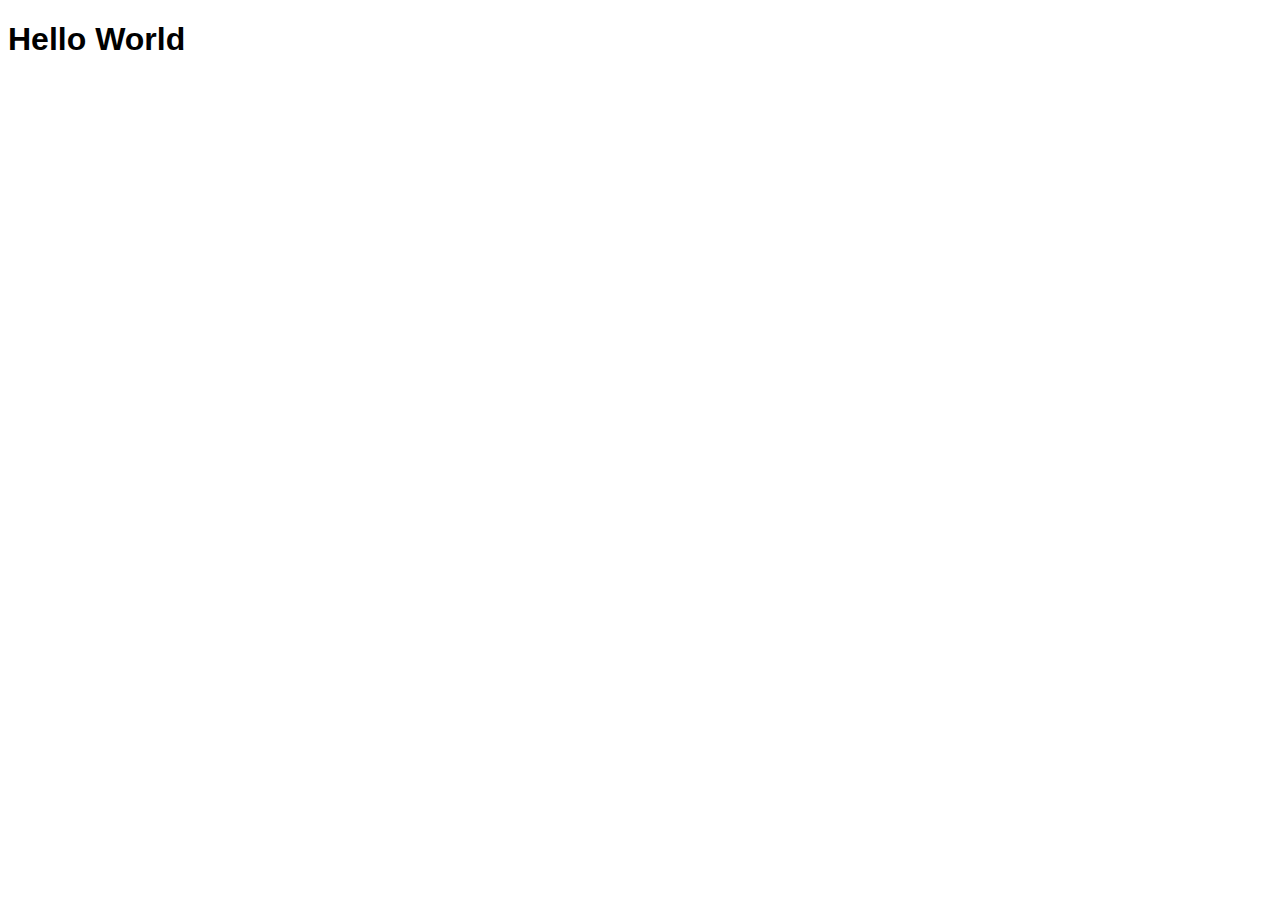
==== index.html @ c1792f95 "Initial commit" ====
<!DOCTYPE html>
<html lang="en">
  <head>
    <meta charset="UTF-8" />
    <meta http-equiv="X-UA-Compatible" content="IE=edge" />
    <meta name="viewport" content="width=device-width, initial-scale=1.0" />
    <title>My App</title>
    <link rel="stylesheet" href="style.css" />
  </head>
  <body>
    <h1>Hello World</h1>

    <script src="script.js"></script>
  </body>
</html>
---- style.css ----
body {
  font-family: Arial, Helvetica, sans-serif;
}
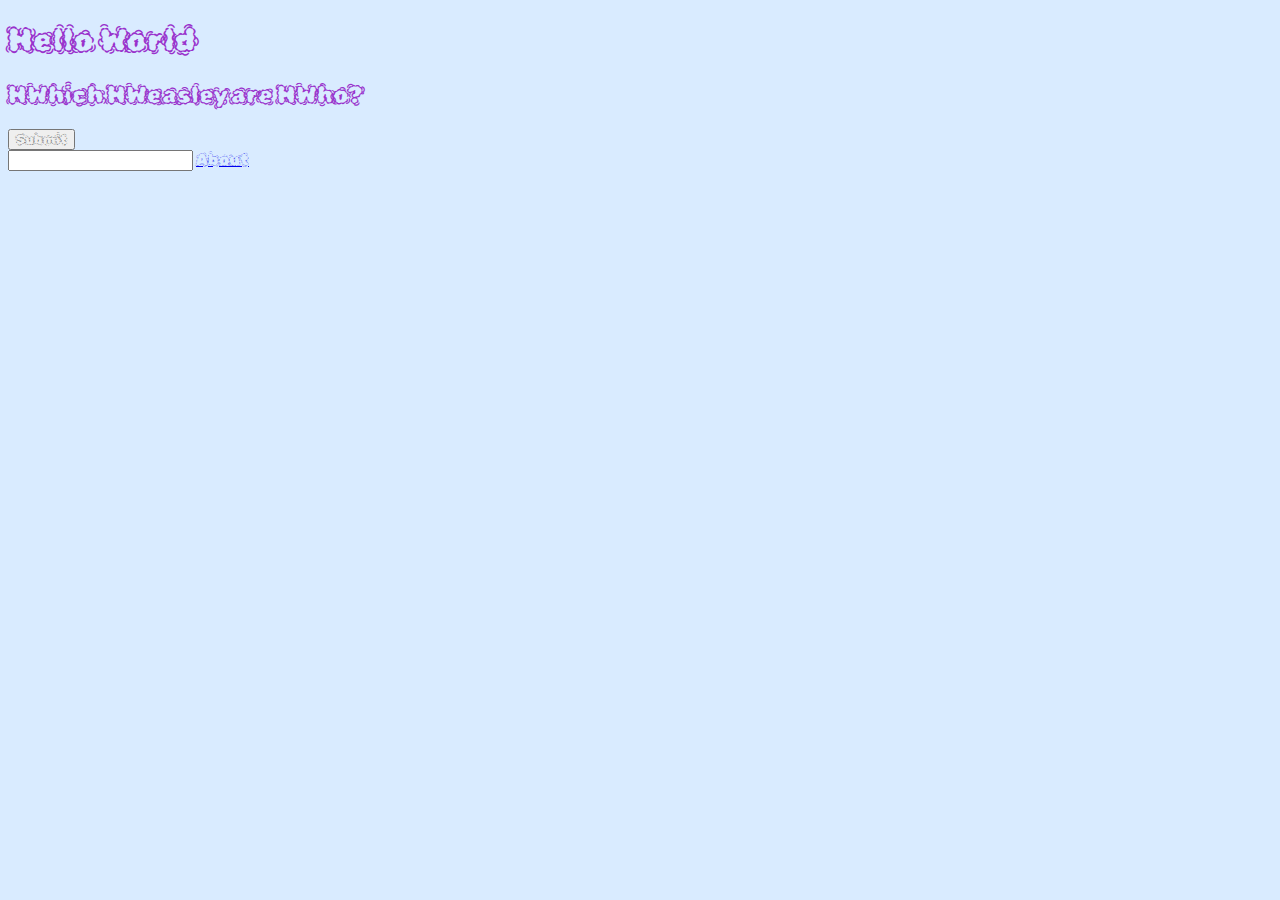
==== commit a5426c3b: "commit arson" ====
--- a/index.html
+++ b/index.html
@@ -6,10 +6,156 @@
     <meta name="viewport" content="width=device-width, initial-scale=1.0" />
     <title>My App</title>
     <link rel="stylesheet" href="style.css" />
+    <link rel="manifest" href="manifest.json" />
+    <link rel="apple-touch-icon" href="icons/apple-icon-180.png" />
+
+<meta name="apple-mobile-web-app-capable" content="yes" />
+
+<link
+  rel="apple-touch-startup-image"
+  href="icons/apple-splash-2048-2732.jpg"
+  media="(device-width: 1024px) and (device-height: 1366px) and (-webkit-device-pixel-ratio: 2) and (orientation: portrait)"
+/>
+<link
+  rel="apple-touch-startup-image"
+  href="icons/apple-splash-2732-2048.jpg"
+  media="(device-width: 1024px) and (device-height: 1366px) and (-webkit-device-pixel-ratio: 2) and (orientation: landscape)"
+/>
+<link
+  rel="apple-touch-startup-image"
+  href="icons/apple-splash-1668-2388.jpg"
+  media="(device-width: 834px) and (device-height: 1194px) and (-webkit-device-pixel-ratio: 2) and (orientation: portrait)"
+/>
+<link
+  rel="apple-touch-startup-image"
+  href="icons/apple-splash-2388-1668.jpg"
+  media="(device-width: 834px) and (device-height: 1194px) and (-webkit-device-pixel-ratio: 2) and (orientation: landscape)"
+/>
+<link
+  rel="apple-touch-startup-image"
+  href="icons/apple-splash-1536-2048.jpg"
+  media="(device-width: 768px) and (device-height: 1024px) and (-webkit-device-pixel-ratio: 2) and (orientation: portrait)"
+/>
+<link
+  rel="apple-touch-startup-image"
+  href="icons/apple-splash-2048-1536.jpg"
+  media="(device-width: 768px) and (device-height: 1024px) and (-webkit-device-pixel-ratio: 2) and (orientation: landscape)"
+/>
+<link
+  rel="apple-touch-startup-image"
+  href="icons/apple-splash-1668-2224.jpg"
+  media="(device-width: 834px) and (device-height: 1112px) and (-webkit-device-pixel-ratio: 2) and (orientation: portrait)"
+/>
+<link
+  rel="apple-touch-startup-image"
+  href="icons/apple-splash-2224-1668.jpg"
+  media="(device-width: 834px) and (device-height: 1112px) and (-webkit-device-pixel-ratio: 2) and (orientation: landscape)"
+/>
+<link
+  rel="apple-touch-startup-image"
+  href="icons/apple-splash-1620-2160.jpg"
+  media="(device-width: 810px) and (device-height: 1080px) and (-webkit-device-pixel-ratio: 2) and (orientation: portrait)"
+/>
+<link
+  rel="apple-touch-startup-image"
+  href="icons/apple-splash-2160-1620.jpg"
+  media="(device-width: 810px) and (device-height: 1080px) and (-webkit-device-pixel-ratio: 2) and (orientation: landscape)"
+/>
+<link
+  rel="apple-touch-startup-image"
+  href="icons/apple-splash-1284-2778.jpg"
+  media="(device-width: 428px) and (device-height: 926px) and (-webkit-device-pixel-ratio: 3) and (orientation: portrait)"
+/>
+<link
+  rel="apple-touch-startup-image"
+  href="icons/apple-splash-2778-1284.jpg"
+  media="(device-width: 428px) and (device-height: 926px) and (-webkit-device-pixel-ratio: 3) and (orientation: landscape)"
+/>
+<link
+  rel="apple-touch-startup-image"
+  href="icons/apple-splash-1170-2532.jpg"
+  media="(device-width: 390px) and (device-height: 844px) and (-webkit-device-pixel-ratio: 3) and (orientation: portrait)"
+/>
+<link
+  rel="apple-touch-startup-image"
+  href="icons/apple-splash-2532-1170.jpg"
+  media="(device-width: 390px) and (device-height: 844px) and (-webkit-device-pixel-ratio: 3) and (orientation: landscape)"
+/>
+<link
+  rel="apple-touch-startup-image"
+  href="icons/apple-splash-1125-2436.jpg"
+  media="(device-width: 375px) and (device-height: 812px) and (-webkit-device-pixel-ratio: 3) and (orientation: portrait)"
+/>
+<link
+  rel="apple-touch-startup-image"
+  href="icons/apple-splash-2436-1125.jpg"
+  media="(device-width: 375px) and (device-height: 812px) and (-webkit-device-pixel-ratio: 3) and (orientation: landscape)"
+/>
+<link
+  rel="apple-touch-startup-image"
+  href="icons/apple-splash-1242-2688.jpg"
+  media="(device-width: 414px) and (device-height: 896px) and (-webkit-device-pixel-ratio: 3) and (orientation: portrait)"
+/>
+<link
+  rel="apple-touch-startup-image"
+  href="icons/apple-splash-2688-1242.jpg"
+  media="(device-width: 414px) and (device-height: 896px) and (-webkit-device-pixel-ratio: 3) and (orientation: landscape)"
+/>
+<link
+  rel="apple-touch-startup-image"
+  href="icons/apple-splash-828-1792.jpg"
+  media="(device-width: 414px) and (device-height: 896px) and (-webkit-device-pixel-ratio: 2) and (orientation: portrait)"
+/>
+<link
+  rel="apple-touch-startup-image"
+  href="icons/apple-splash-1792-828.jpg"
+  media="(device-width: 414px) and (device-height: 896px) and (-webkit-device-pixel-ratio: 2) and (orientation: landscape)"
+/>
+<link
+  rel="apple-touch-startup-image"
+  href="icons/apple-splash-1242-2208.jpg"
+  media="(device-width: 414px) and (device-height: 736px) and (-webkit-device-pixel-ratio: 3) and (orientation: portrait)"
+/>
+<link
+  rel="apple-touch-startup-image"
+  href="icons/apple-splash-2208-1242.jpg"
+  media="(device-width: 414px) and (device-height: 736px) and (-webkit-device-pixel-ratio: 3) and (orientation: landscape)"
+/>
+<link
+  rel="apple-touch-startup-image"
+  href="icons/apple-splash-750-1334.jpg"
+  media="(device-width: 375px) and (device-height: 667px) and (-webkit-device-pixel-ratio: 2) and (orientation: portrait)"
+/>
+<link
+  rel="apple-touch-startup-image"
+  href="icons/apple-splash-1334-750.jpg"
+  media="(device-width: 375px) and (device-height: 667px) and (-webkit-device-pixel-ratio: 2) and (orientation: landscape)"
+/>
+<link
+  rel="apple-touch-startup-image"
+  href="icons/apple-splash-640-1136.jpg"
+  media="(device-width: 320px) and (device-height: 568px) and (-webkit-device-pixel-ratio: 2) and (orientation: portrait)"
+/>
+<link
+  rel="apple-touch-startup-image"
+  href="icons/apple-splash-1136-640.jpg"
+  media="(device-width: 320px) and (device-height: 568px) and (-webkit-device-pixel-ratio: 2) and (orientation: landscape)"
+/>
   </head>
   <body>
     <h1>Hello World</h1>
-
+    <form>
+    <h2>HWhich HWeasley are HWho?</h2>
+    <button type="submit">Submit</button>
+  </form>
+    <input name="answer">
+    <a href="about.html">About</a>
+    <script>
+      if ("serviceWorker" in navigator) {
+        navigator.serviceWorker.register("service-worker.js");
+      }
+      
+    </script>
     <script src="script.js"></script>
   </body>
 </html>
--- a/style.css
+++ b/style.css
@@ -1,3 +1,12 @@
+@import url('https://fonts.googleapis.com/css2?family=Rubik+Microbe&family=Rubik+Puddles&display=swap');
 body {
-  font-family: Arial, Helvetica, sans-serif;
+  font-family: 'Rubik Puddles', cursive;
+  color:darkorchid;
+  background-color:rgb(217, 235, 255)
 }
+input[type="text"] {
+  font-family: 'Rubik Microbe', cursive;
+}
+button {
+  font-family: 'Rubik Puddles', cursive;
+}